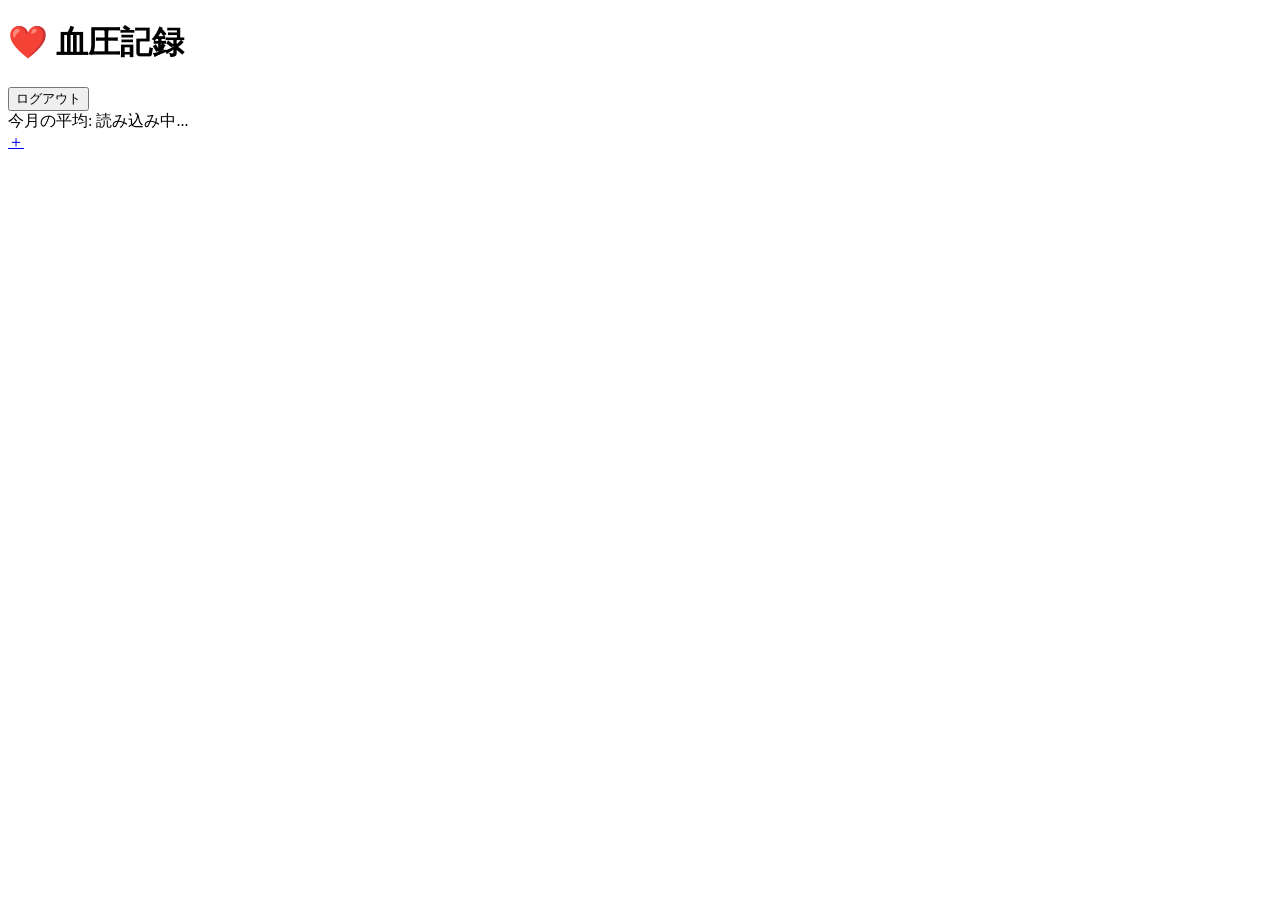
==== 106_BloodPressureTracker/frontend/index.html @ 9985ea98 "106_BloodPressureTracker: 血圧記録アプリ追加" ====
<!DOCTYPE html>
<html lang="ja">
<head>
  <meta charset="UTF-8">
  <meta name="viewport" content="width=device-width, initial-scale=1.0">
  <title>血圧記録</title>
  <link rel="stylesheet" href="/css/style.css">
</head>
<body>
  <header class="header">
    <div class="header-row">
      <h1>❤️ 血圧記録</h1>
      <button class="btn-logout" onclick="logout()">ログアウト</button>
    </div>
    <div id="summary" class="summary">今月の平均: 読み込み中...</div>
  </header>

  <main class="content">
    <div id="record-list"></div>
  </main>

  <a class="fab" href="/record_new.html" title="新規記録">＋</a>

  <script src="/js/auth.js"></script>
  <script src="/js/api.js"></script>
  <script src="/js/home.js"></script>
</body>
</html>
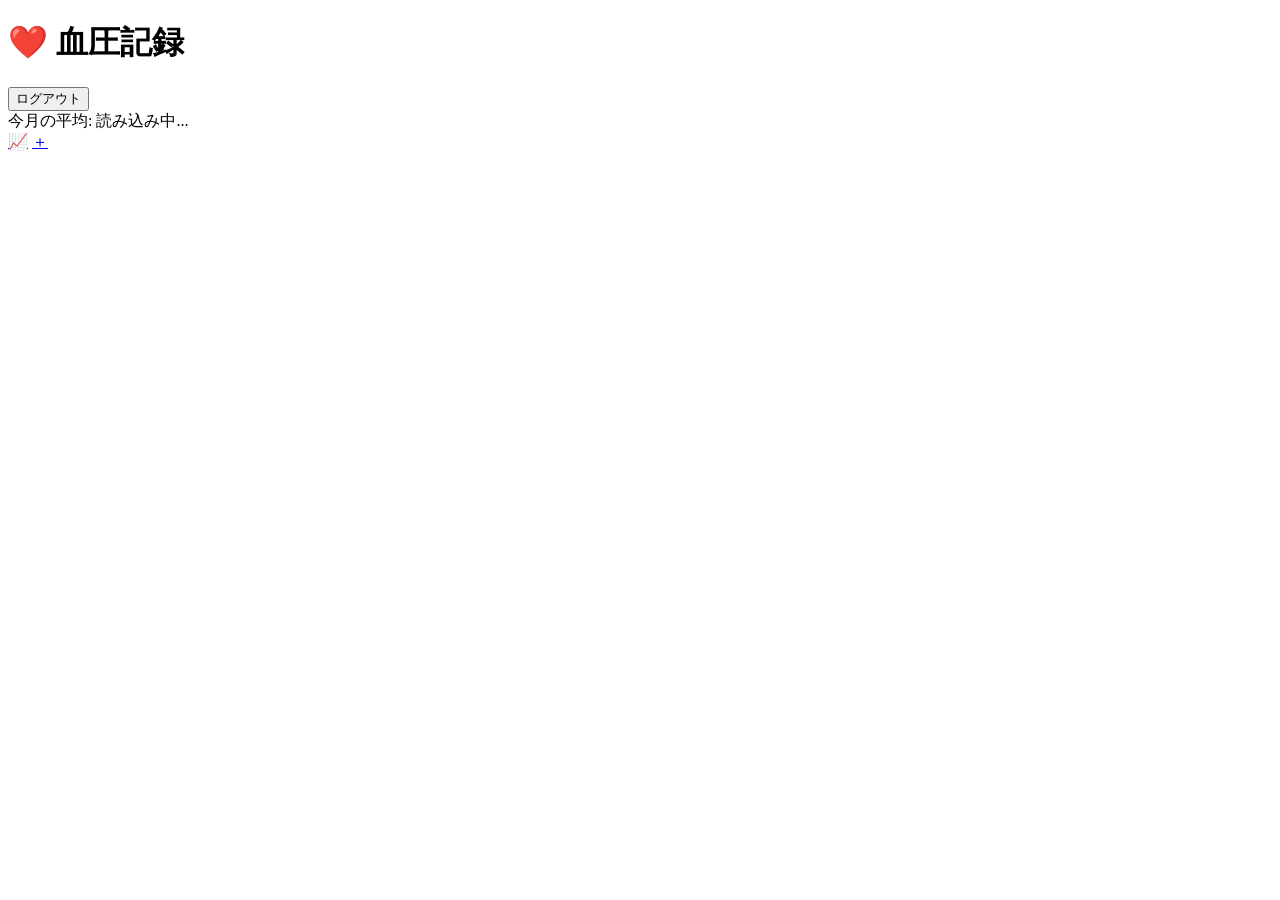
==== commit 6bf637c3: "106_BloodPressureTracker: グラフ表示・DATABASE_URL空文字列対応 Co-Authored-By: Claude Sonnet 4.6 <noreply@anthro" ====
--- a/106_BloodPressureTracker/frontend/index.html
+++ b/106_BloodPressureTracker/frontend/index.html
@@ -19,6 +19,7 @@
     <div id="record-list"></div>
   </main>
 
+  <a class="graph-btn" href="/graph.html" title="グラフ">📈</a>
   <a class="fab" href="/record_new.html" title="新規記録">＋</a>
 
   <script src="/js/auth.js"></script>
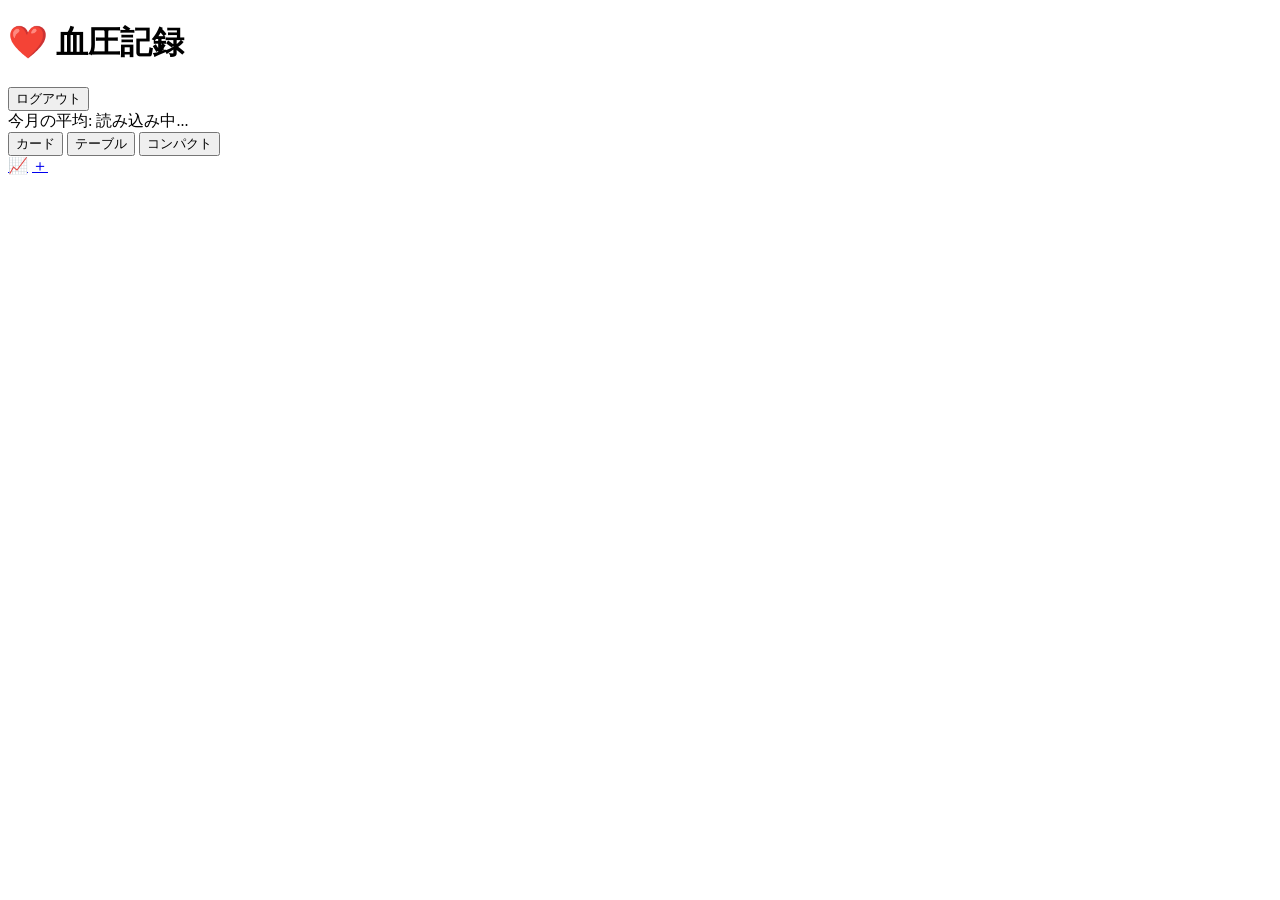
==== commit eb480479: "106_BloodPressureTracker: 一覧表示切り替え（カード・テーブル・コンパクト）追加 Co-Authored-By: Claude Sonnet 4.6 <noreply@anth" ====
--- a/106_BloodPressureTracker/frontend/index.html
+++ b/106_BloodPressureTracker/frontend/index.html
@@ -16,6 +16,11 @@
   </header>
 
   <main class="content">
+    <div class="view-toggle">
+      <button class="view-btn active" data-view="card">カード</button>
+      <button class="view-btn" data-view="table">テーブル</button>
+      <button class="view-btn" data-view="compact">コンパクト</button>
+    </div>
     <div id="record-list"></div>
   </main>
 
